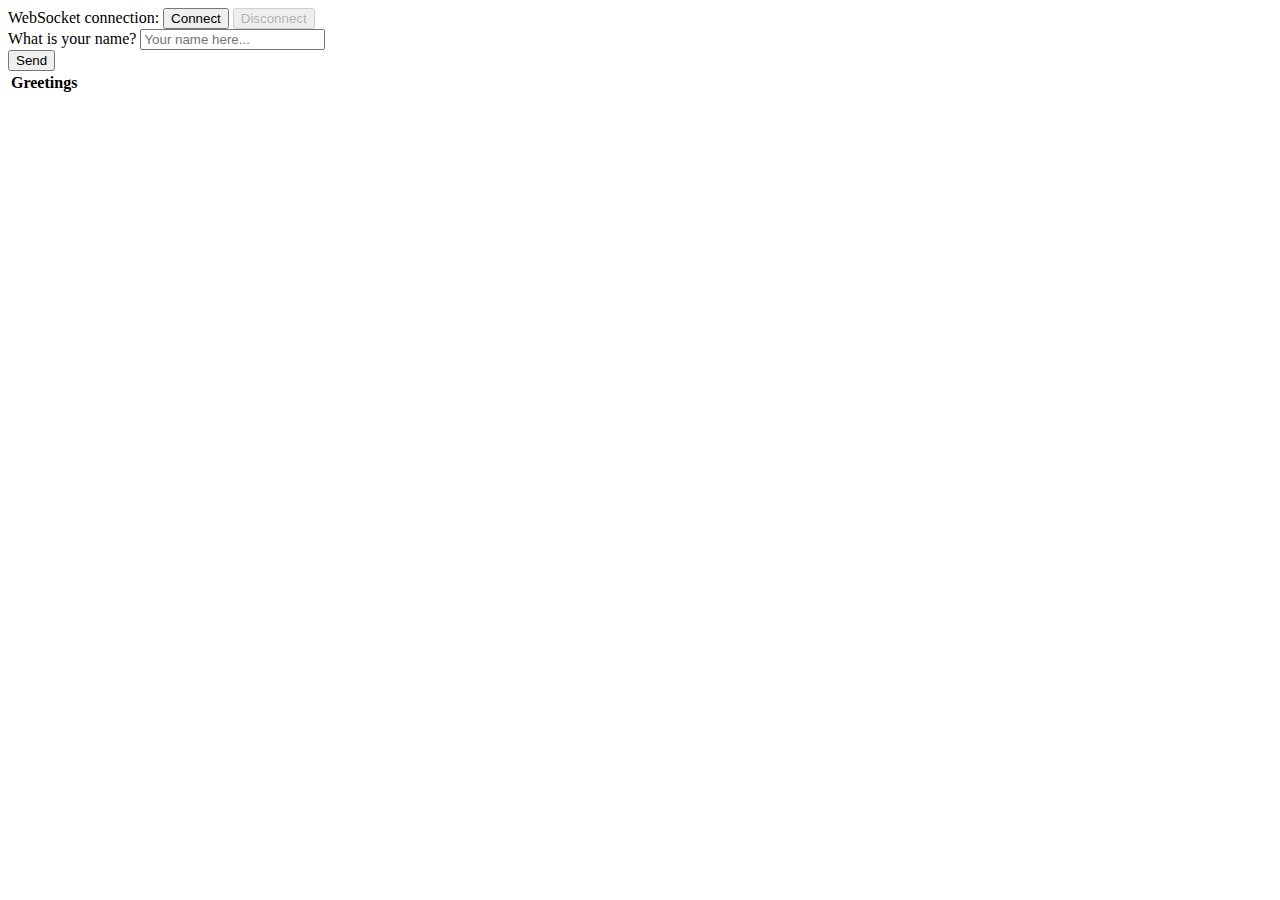
==== src/main/resources/static/index.html @ b65c371d "Added socket" ====
<!DOCTYPE html>
<html>
<head>
    <title>Hello WebSocket</title>
    <link href="/webjars/bootstrap/css/bootstrap.min.css" rel="stylesheet">
    <link href="/main.css" rel="stylesheet">
    <script src="/webjars/jquery/jquery.min.js"></script>
    <script src="/webjars/sockjs-client/sockjs.min.js"></script>
    <script src="/webjars/stomp-websocket/stomp.min.js"></script>
    <script src="/app.js"></script>
</head>
<body>
<noscript><h2 style="color: #ff0000">Seems your browser doesn't support Javascript! Websocket relies on Javascript being
    enabled. Please enable
    Javascript and reload this page!</h2></noscript>
<div id="main-content" class="container">
    <div class="row">
        <div class="col-md-6">
            <form class="form-inline">
                <div class="form-group">
                    <label for="connect">WebSocket connection:</label>
                    <button id="connect" class="btn btn-default" type="submit">Connect</button>
                    <button id="disconnect" class="btn btn-default" type="submit" disabled="disabled">Disconnect
                    </button>
                </div>
            </form>
        </div>
        <div class="col-md-6">
            <form class="form-inline">
                <div class="form-group">
                    <label for="name">What is your name?</label>
                    <input type="text" id="name" class="form-control" placeholder="Your name here...">
                </div>
                <button id="send" class="btn btn-default" type="submit">Send</button>
            </form>
        </div>
    </div>
    <div class="row">
        <div class="col-md-12">
            <table id="conversation" class="table table-striped">
                <thead>
                <tr>
                    <th>Greetings</th>
                </tr>
                </thead>
                <tbody id="greetings">
                </tbody>
            </table>
        </div>
    </div>
</div>
</body>
</html>
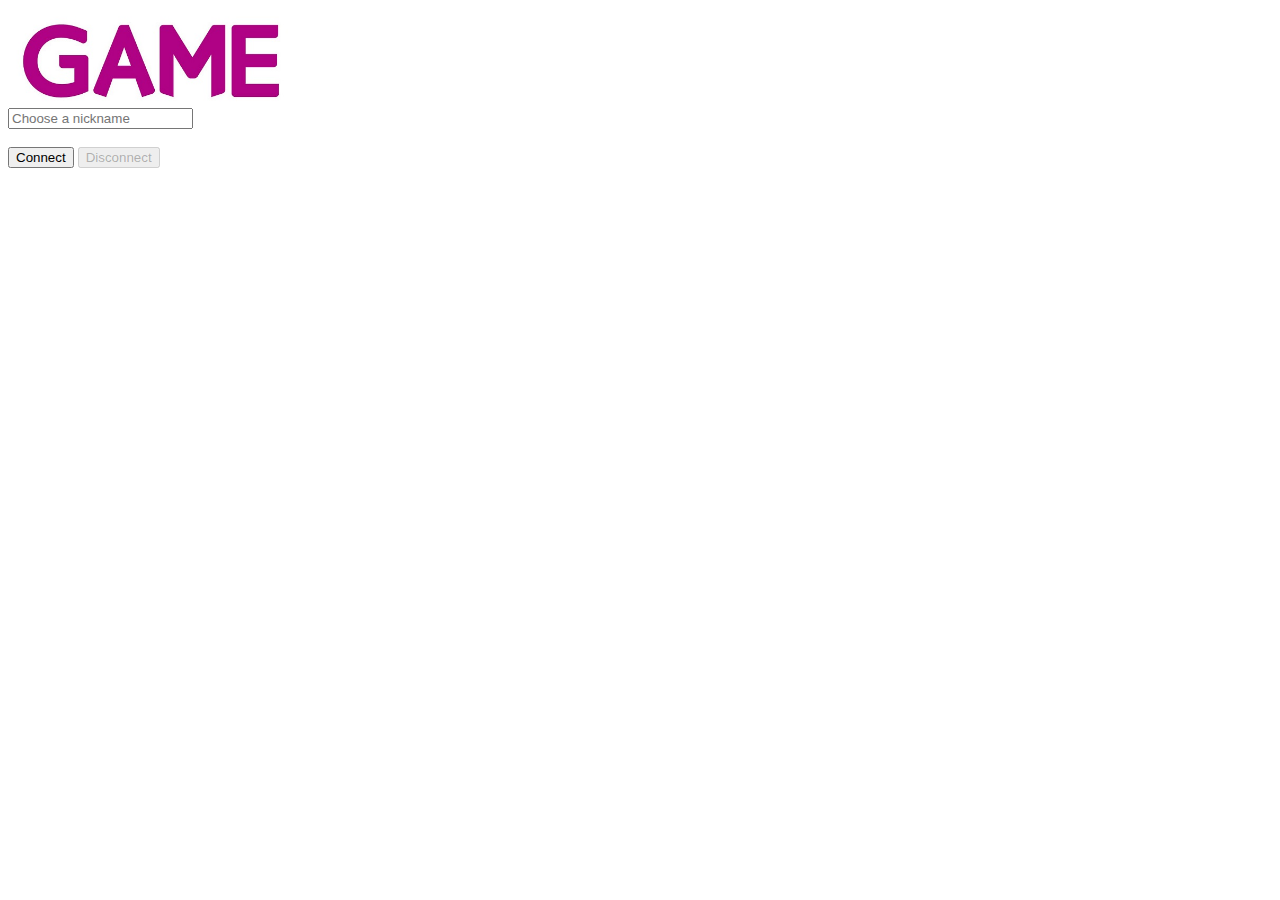
==== commit 4538156c: "Added file game" ====
--- a/src/main/resources/static/index.html
+++ b/src/main/resources/static/index.html
@@ -1,53 +1,83 @@
-<!DOCTYPE html>
+
+
 <html>
 <head>
-    <title>Hello WebSocket</title>
-    <link href="/webjars/bootstrap/css/bootstrap.min.css" rel="stylesheet">
-    <link href="/main.css" rel="stylesheet">
+    <title>Chat WebSocket</title>
     <script src="/webjars/jquery/jquery.min.js"></script>
     <script src="/webjars/sockjs-client/sockjs.min.js"></script>
     <script src="/webjars/stomp-websocket/stomp.min.js"></script>
-    <script src="/app.js"></script>
+    <script type="text/javascript">
+        var stompClient = null;
+
+        function setConnected(connected) {
+            document.getElementById('connect').disabled = connected;
+            document.getElementById('disconnect').disabled = !connected;
+            document.getElementById('conversationDiv').style.visibility
+                = connected ? 'visible' : 'hidden';
+            document.getElementById('response').innerHTML = '';
+        }
+
+        function connect() {
+            var socket = new SockJS('/chat');
+            stompClient = Stomp.over(socket);
+            stompClient.connect({}, function(frame) {
+                setConnected(true);
+                console.log('Connected: ' + frame);
+                stompClient.subscribe('/topic/messages', function(messageOutput) {
+                    showMessageOutput(JSON.parse(messageOutput.body));
+                });
+            });
+        }
+
+        function disconnect() {
+            if(stompClient != null) {
+                stompClient.disconnect();
+            }
+            setConnected(false);
+            console.log("Disconnected");
+        }
+
+        function sendMessage() {
+            var from = document.getElementById('from').value;
+            var text = document.getElementById('text').value;
+            stompClient.send("/app/chat", {},
+                JSON.stringify({'name':from, 'text':text}));
+        }
+
+        function showMessageOutput(messageOutput) {
+            var response = document.getElementById('response');
+            var p = document.createElement('p');
+            p.style.wordWrap = 'break-word';
+            p.appendChild(document.createTextNode(messageOutput.from + ": "
+                + messageOutput.text + " (" + messageOutput.time + ")"));
+            response.appendChild(p);
+        }
+    </script>
 </head>
-<body>
-<noscript><h2 style="color: #ff0000">Seems your browser doesn't support Javascript! Websocket relies on Javascript being
-    enabled. Please enable
-    Javascript and reload this page!</h2></noscript>
-<div id="main-content" class="container">
-    <div class="row">
-        <div class="col-md-6">
-            <form class="form-inline">
-                <div class="form-group">
-                    <label for="connect">WebSocket connection:</label>
-                    <button id="connect" class="btn btn-default" type="submit">Connect</button>
-                    <button id="disconnect" class="btn btn-default" type="submit" disabled="disabled">Disconnect
-                    </button>
-                </div>
-            </form>
-        </div>
-        <div class="col-md-6">
-            <form class="form-inline">
-                <div class="form-group">
-                    <label for="name">What is your name?</label>
-                    <input type="text" id="name" class="form-control" placeholder="Your name here...">
-                </div>
-                <button id="send" class="btn btn-default" type="submit">Send</button>
-            </form>
-        </div>
+<body onload="disconnect()">
+<div>
+
+    <!--<img src="'data:' + <imageContentType> + ';base64,' + <image>" style="max-height: 100px;" *ngIf="game.image" alt="game image"/>-->
+    <img src="[data-uri]" style="max-height: 100px;">
+
+    <br>
+    <div>
+        <input type="text" id="from" placeholder="Choose a nickname"/>
     </div>
-    <div class="row">
-        <div class="col-md-12">
-            <table id="conversation" class="table table-striped">
-                <thead>
-                <tr>
-                    <th>Greetings</th>
-                </tr>
-                </thead>
-                <tbody id="greetings">
-                </tbody>
-            </table>
-        </div>
+    <br />
+    <div>
+        <button id="connect" onclick="connect();">Connect</button>
+        <button id="disconnect" disabled="disabled" onclick="disconnect();">
+            Disconnect
+        </button>
+    </div>
+    <br />
+    <div id="conversationDiv">
+        <input type="text" id="text" placeholder="Write a message..."/>
+        <button id="sendMessage" onclick="sendMessage();">Send</button>
+        <p id="response"></p>
     </div>
 </div>
+
 </body>
 </html>